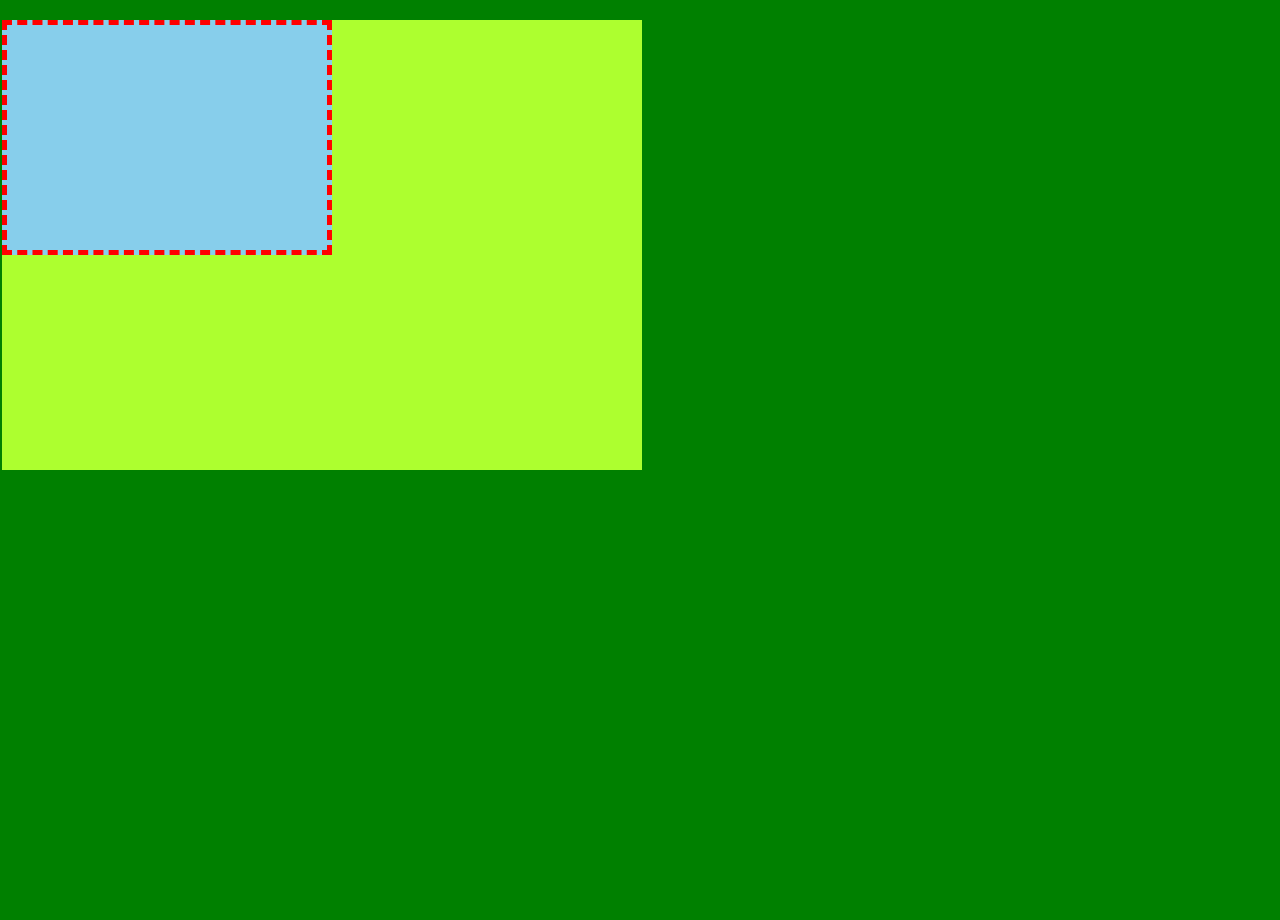
==== index.html @ 59fd0f16 "HTML and CSS lecture" ====
<!DOCTYPE html>
<html>
<head>
    <meta charset="UTF-8">
    <meta name="viewport" content="width=device-width, initial-scale=1.0">
    <meta http-equiv="X-UA-Compatible" content="ie=edge">
    <title>Box Model</title>
    <style>
        body,html{
            padding: 0;
            margin: 0;
            background-color: green;
            height: 100%;
        }
        .box {
            background-color: greenyellow;
            width: 50%;
            height: 50%;
            margin: 20px 10px 5px 2px;
        }
        .inside-box{
            background-color: skyblue;
            width: 50%;
            height: 50%;
            border: 5px dashed red;
        }
    </style>
</head>
<body>
    <div class="box">
        <div class="inside-box"></div>
    </div>
</body>
</html>
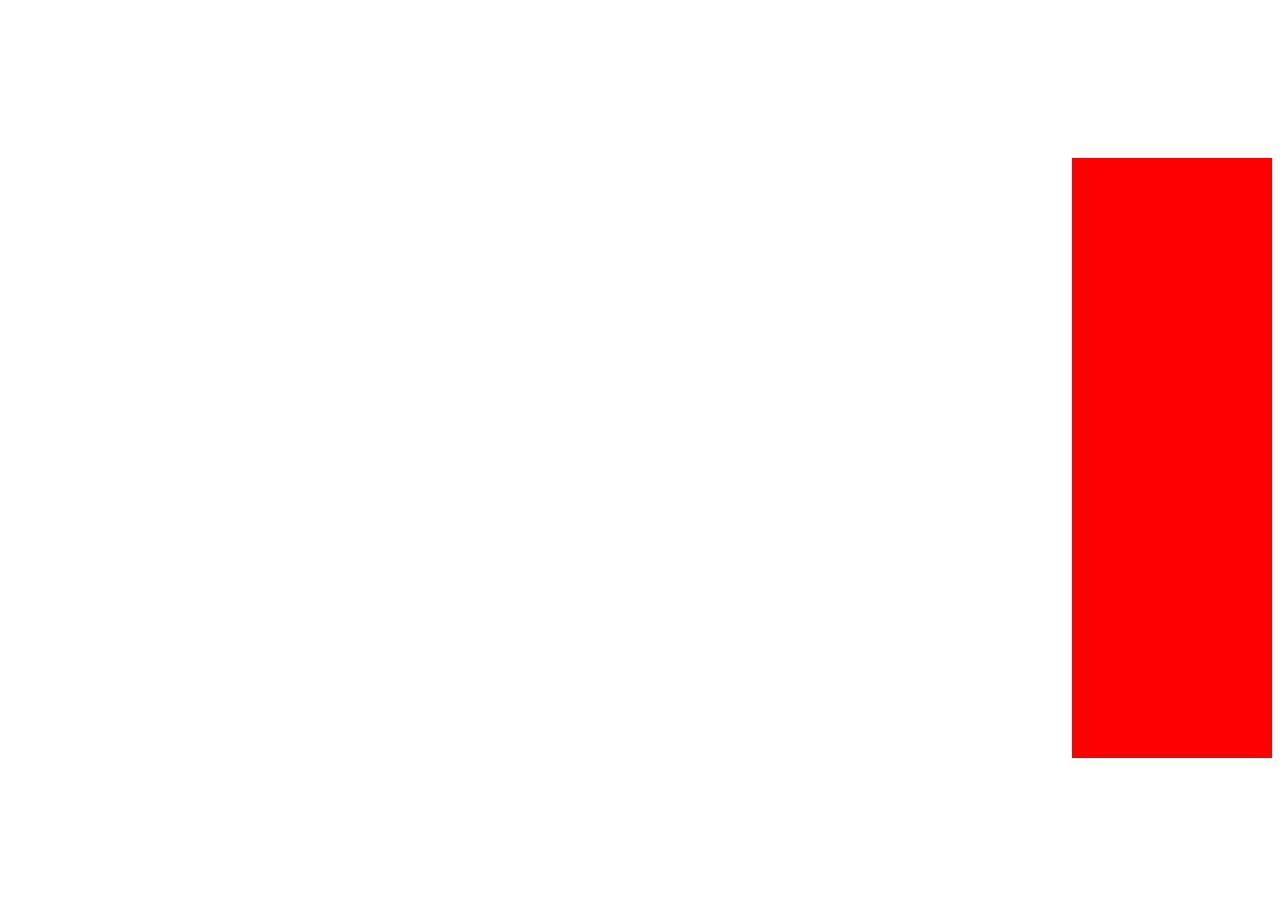
==== commit 32c1710b: "2020-06-18" ====
--- a/index.html
+++ b/index.html
@@ -4,31 +4,30 @@
     <meta charset="UTF-8">
     <meta name="viewport" content="width=device-width, initial-scale=1.0">
     <meta http-equiv="X-UA-Compatible" content="ie=edge">
-    <title>Box Model</title>
+    <title>Flex</title>
     <style>
-        body,html{
-            padding: 0;
-            margin: 0;
-            background-color: green;
+        html,body{
             height: 100%;
         }
-        .box {
-            background-color: greenyellow;
-            width: 50%;
-            height: 50%;
-            margin: 20px 10px 5px 2px;
+        .father{
+            display: flex;
+            justify-content: center;
+            align-items: flex-end;
+            height: 100%;
+            flex-direction: column;
         }
-        .inside-box{
-            background-color: skyblue;
-            width: 50%;
-            height: 50%;
-            border: 5px dashed red;
+        .box{
+            background-color: red;
+            width: 200px;
+            height: 200px;
         }
     </style>
 </head>
 <body>
-    <div class="box">
-        <div class="inside-box"></div>
+    <div class="father">
+        <div class="box"></div>
+        <div class="box"></div>
+        <div class="box"></div>
     </div>
 </body>
-</html>+</html>
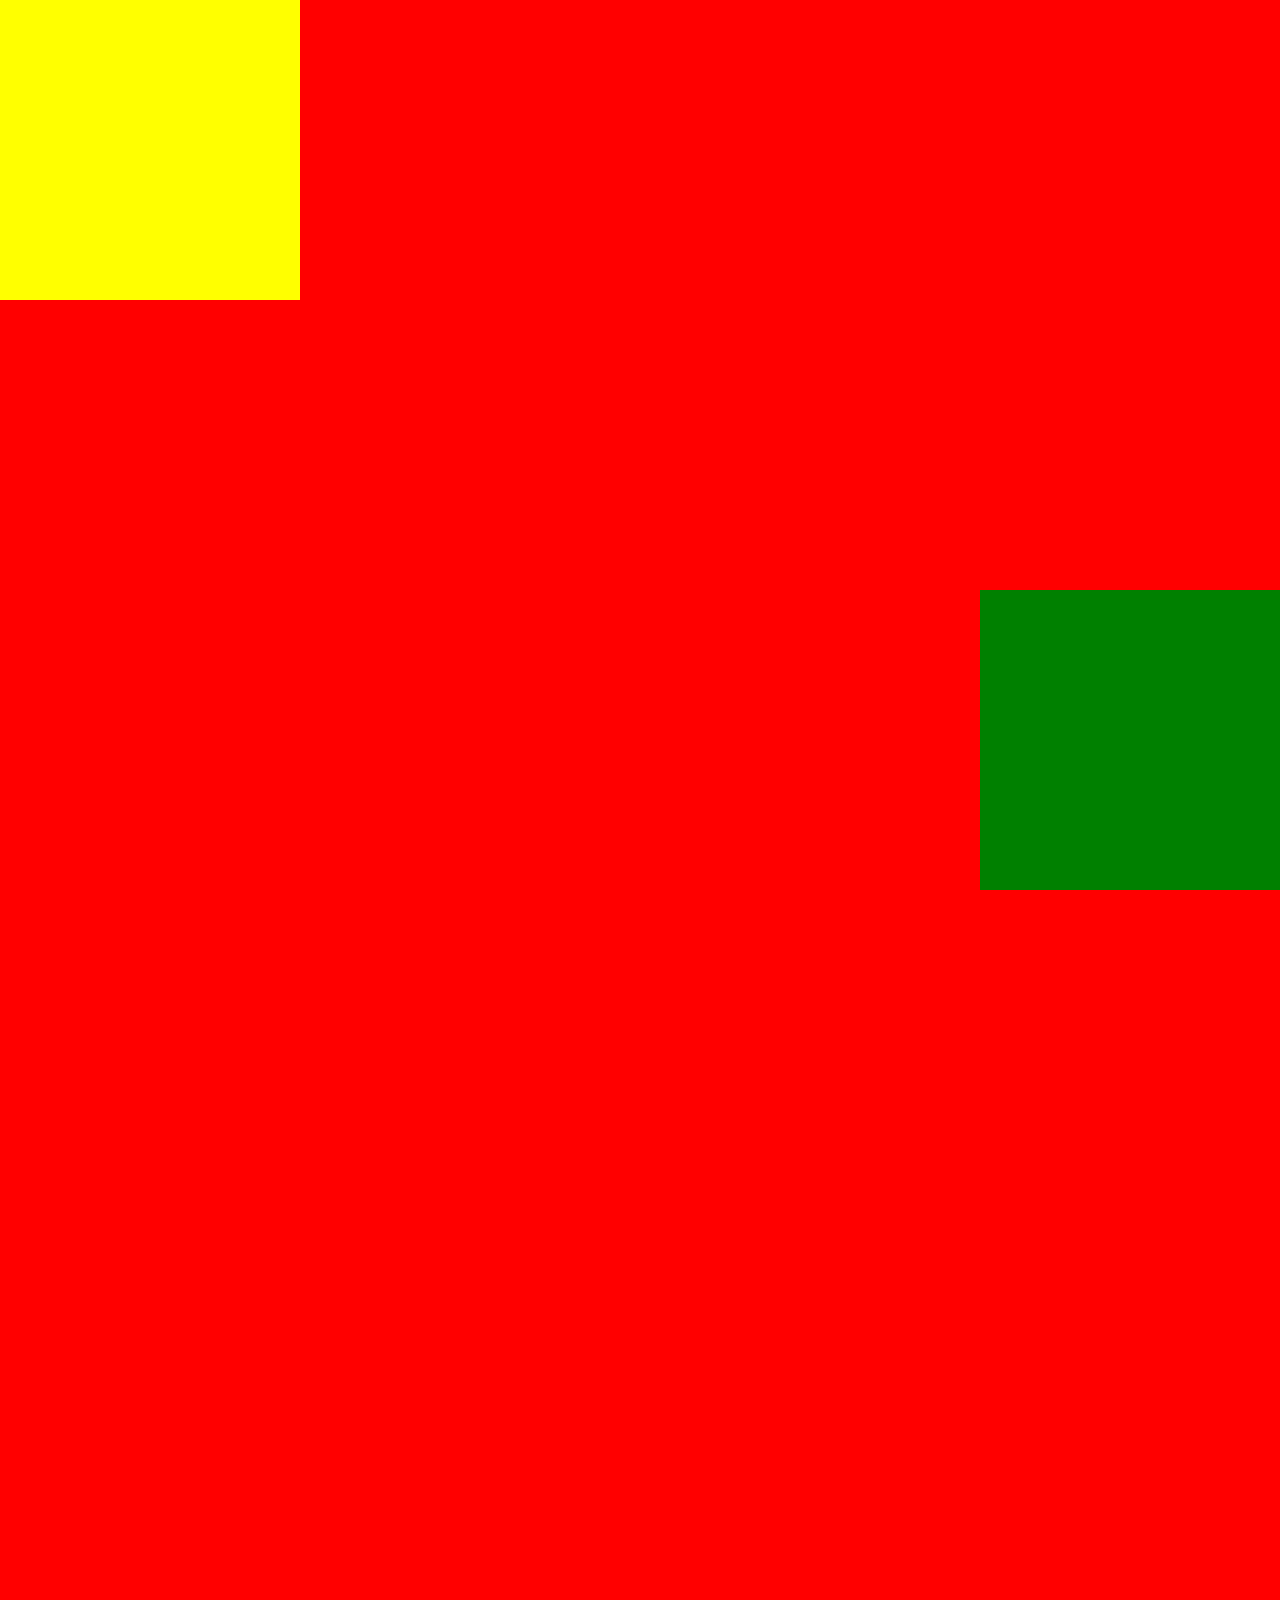
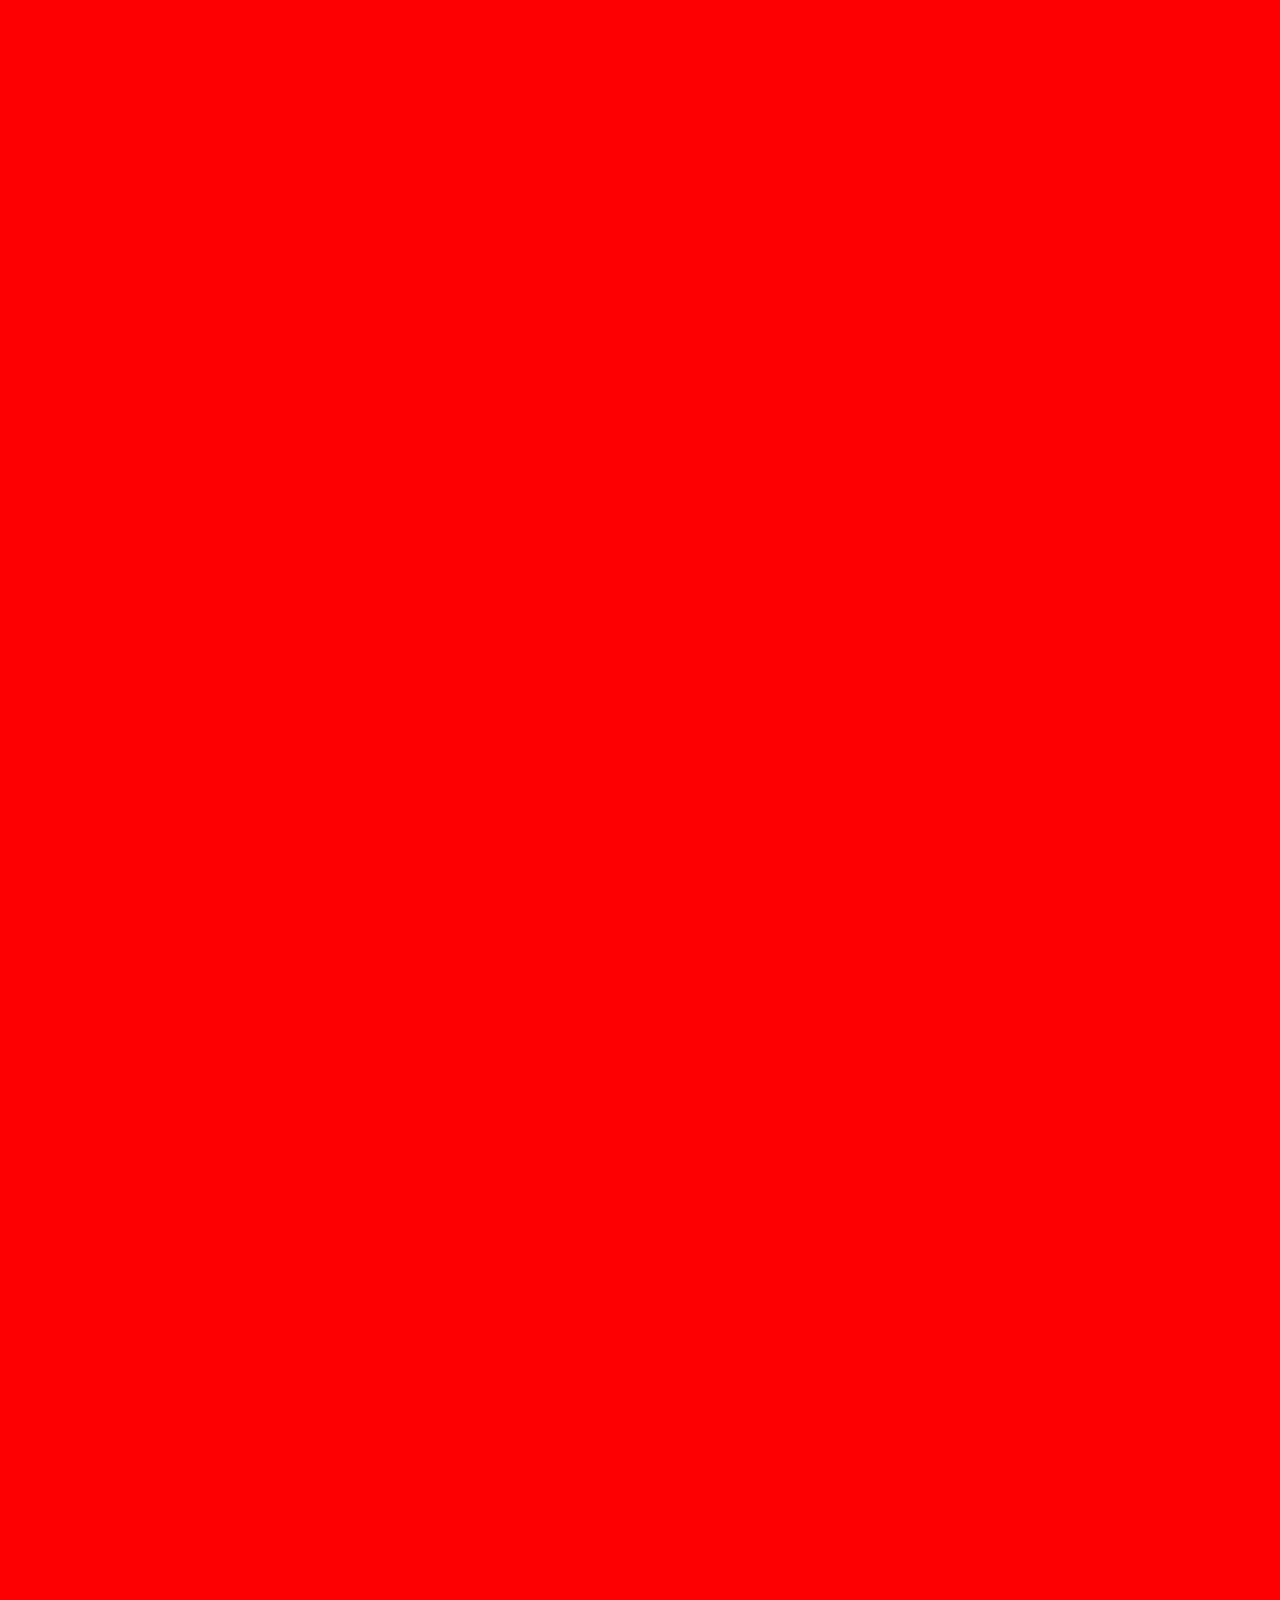
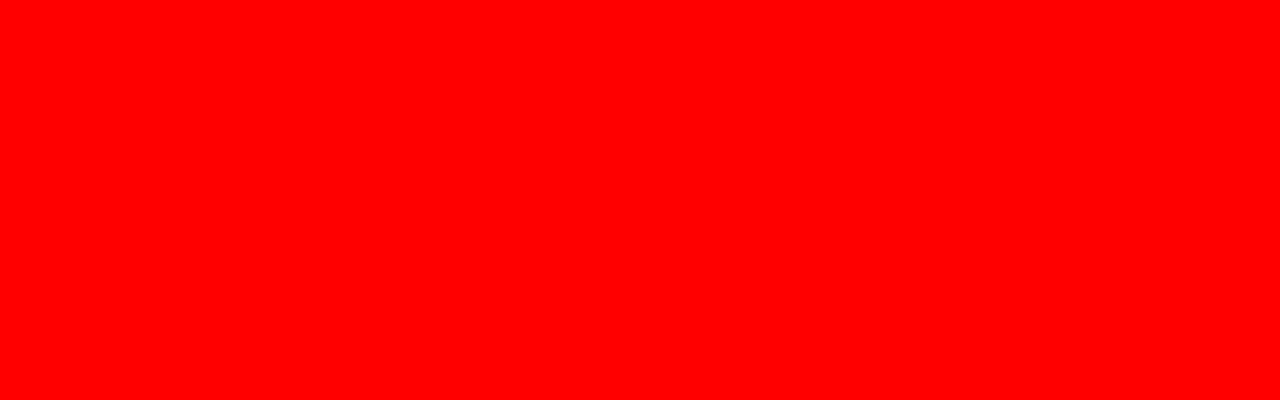
==== commit ba1f761f: "20-07-27" ====
--- a/index.html
+++ b/index.html
@@ -6,28 +6,37 @@
     <meta http-equiv="X-UA-Compatible" content="ie=edge">
     <title>Flex</title>
     <style>
-        html,body{
-            height: 100%;
-        }
-        .father{
-            display: flex;
-            justify-content: center;
-            align-items: flex-end;
-            height: 100%;
-            flex-direction: column;
-        }
-        .box{
-            background-color: red;
-            width: 200px;
-            height: 200px;
-        }
+      body,html {
+        height: 100%;
+        margin: 0;
+        padding: 0;
+      }
+      body{
+        height: 400%;
+        background-color: red;
+      }
+      #boxOne{
+        height: 300px;
+        width: 300px;
+        background-color: yellow;
+        position: static;
+      }
+      #boxTwo{
+        height: 300px;
+        width: 300px;
+        background-color: green;
+        position: absolute;
+        bottom: 10px;
+        right: 0px;
+      }
     </style>
 </head>
 <body>
-    <div class="father">
-        <div class="box"></div>
-        <div class="box"></div>
-        <div class="box"></div>
-    </div>
+  <div id="boxOne">
+    <div class="box-child"></div>
+  </div>
+  <div id="boxTwo">
+    <div class="box-child"></div>
+  </div>
 </body>
 </html>
